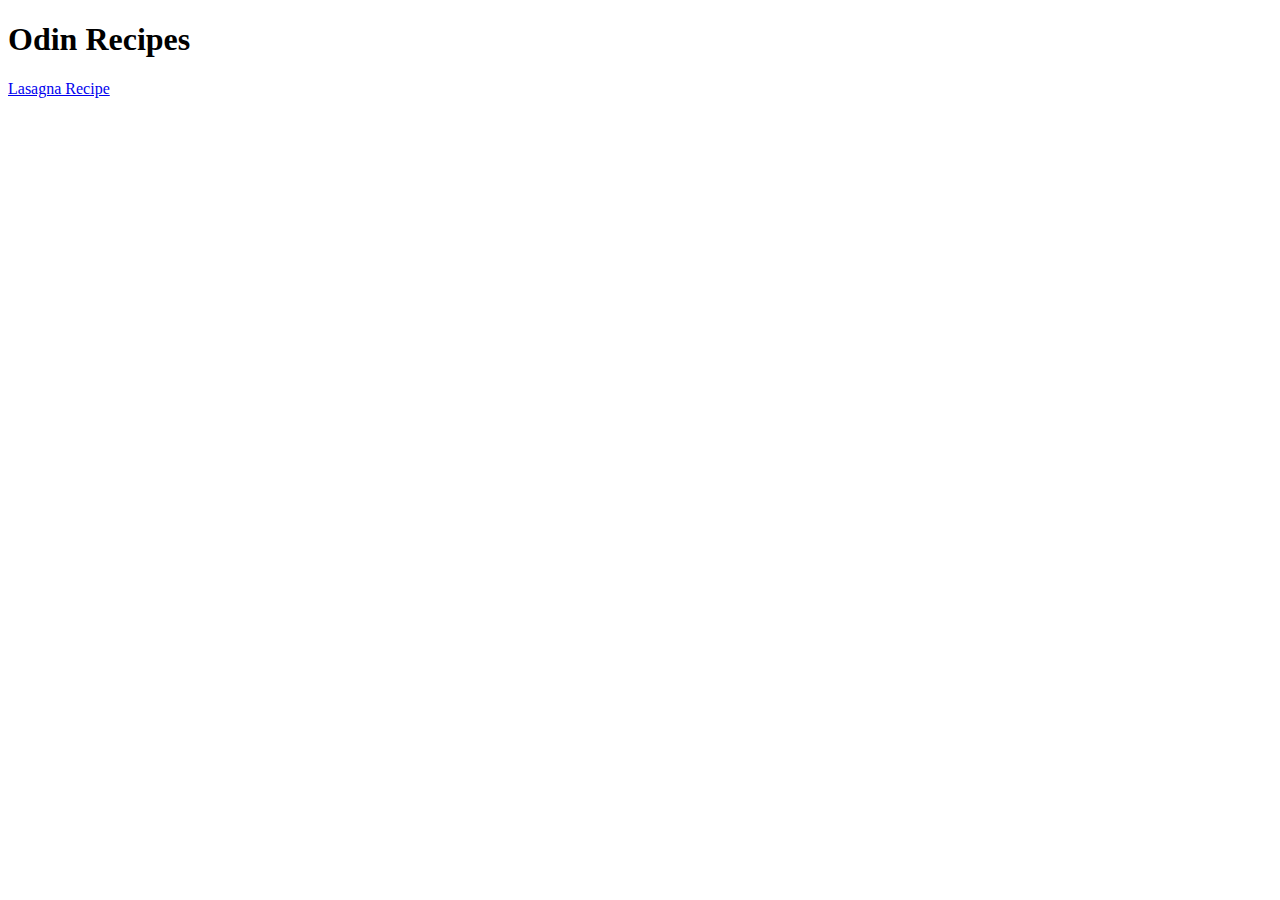
==== index.html @ 159b7820 "Add html files and readme" ====
<!DOCTYPE html>
<html lang="en">

<head>
    <meta charset="utf-8">
    <title>Odin Recipes</title>
</head>

<body>
    <h1>Odin Recipes</h1>
    <a href="recipes/lasagna.html">Lasagna Recipe</a>
</body>
</html>
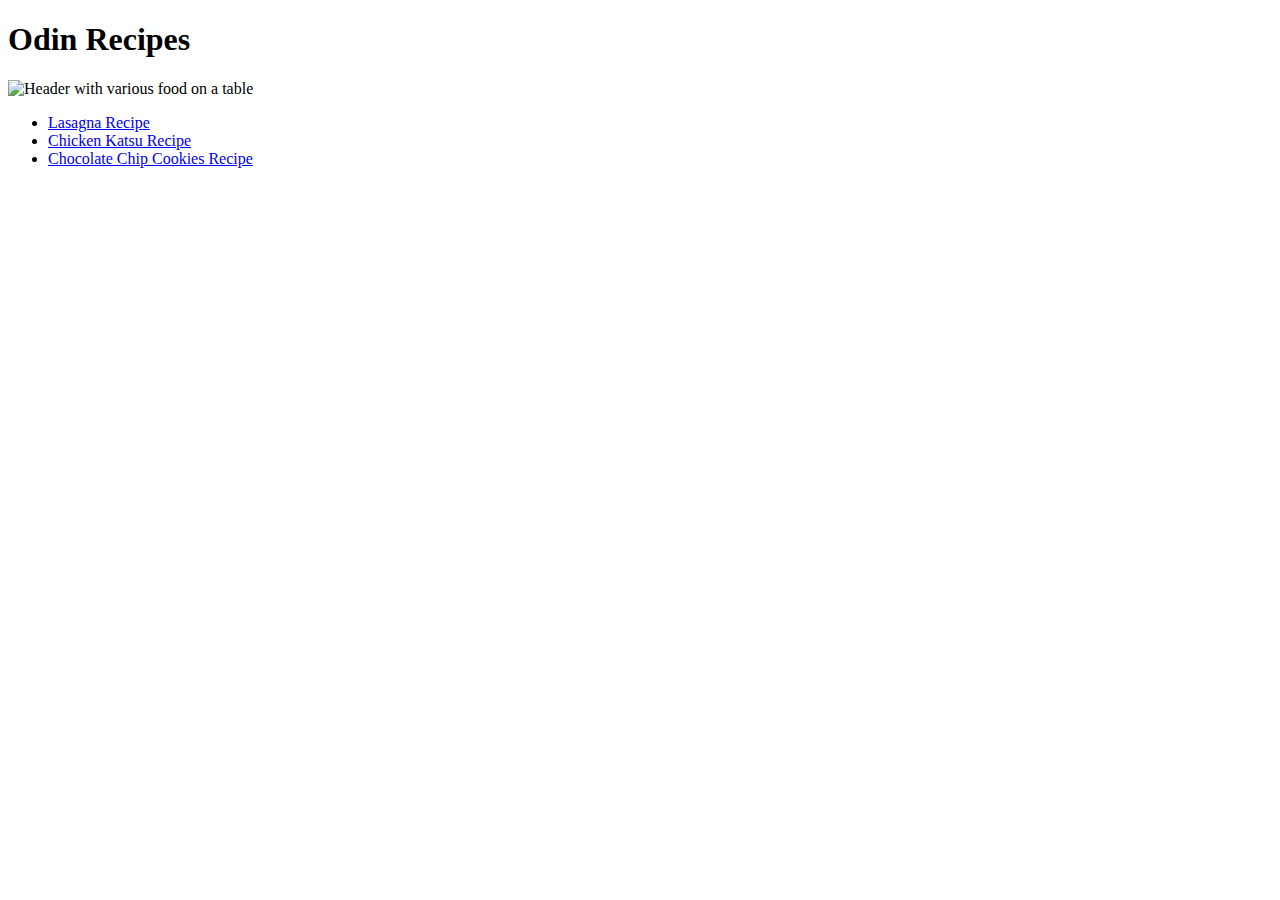
==== commit a15e0325: "Add and modify html files" ====
--- a/index.html
+++ b/index.html
@@ -8,6 +8,11 @@
 
 <body>
     <h1>Odin Recipes</h1>
-    <a href="recipes/lasagna.html">Lasagna Recipe</a>
+    <img src="https://www.bhg.com/thmb/e8BQh00nopXz2y_sWk21r5KXXSM=/1500x0/filters:no_upscale():max_bytes(150000):strip_icc()/recipes-magazine-new-category-header-2000-d41b55c384d34e428ec11403d11fd706.jpg" alt="Header with various food on a table">
+ <ul>
+    <li><a href="recipes/lasagna.html">Lasagna Recipe</a></li>
+    <li><a href="recipes/chicken-katsu.html">Chicken Katsu Recipe</a></li>
+    <li><a href="recipes/cookies.html">Chocolate Chip Cookies Recipe</a></li>
+</ul>
 </body>
 </html>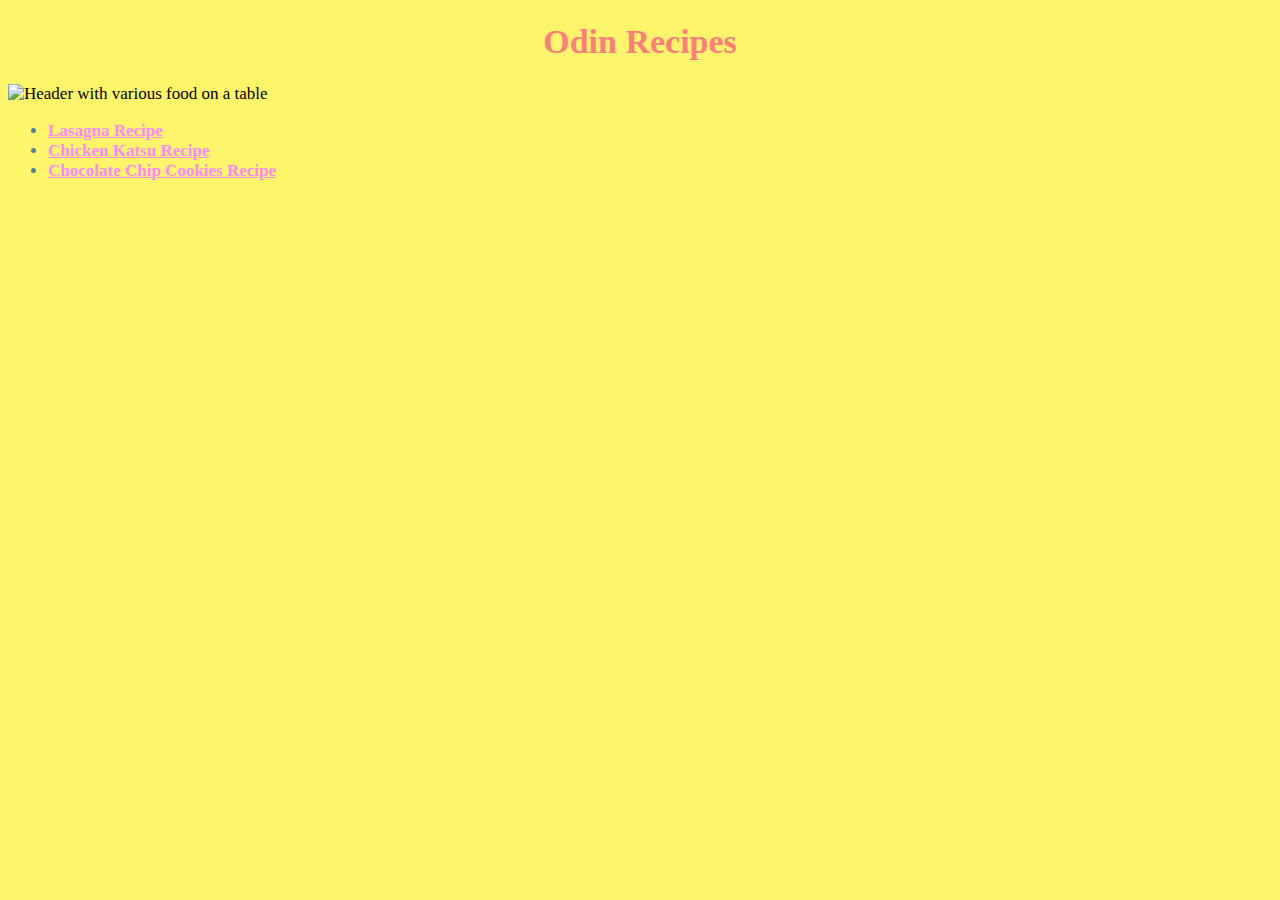
==== commit 6b338c4a: "Add basic CSS" ====
--- a/index.html
+++ b/index.html
@@ -4,6 +4,7 @@
 <head>
     <meta charset="utf-8">
     <title>Odin Recipes</title>
+    <link rel="stylesheet" href="style.css">
 </head>
 
 <body>
--- a/style.css
+++ b/style.css
@@ -0,0 +1,46 @@
+body {
+    background-color: #fff56b;
+    font-family: Garamond, serif;
+    font-size: 17px;
+}
+
+h1 {
+    color: rgb(255, 125, 125);
+    font-weight: bold;
+    text-align: center;
+}
+
+img {
+    height: auto;
+    width: 700px;
+}
+
+.homepg {
+    height: auto;
+    width: 1050px;
+}
+
+.divide {
+    color: #ff5c5c;
+    background-color: #ffaeaea9;
+    font-style: bolder;
+    text-align: center;
+}
+
+a {
+    color: #fd88f9;
+    font-weight: bolder;
+}
+
+ul,
+ol {
+    font-weight: 500;
+}
+
+ul {
+    color: rgb(80, 124, 175);
+}
+
+ol {
+    color: rgb(45, 145, 111);
+}